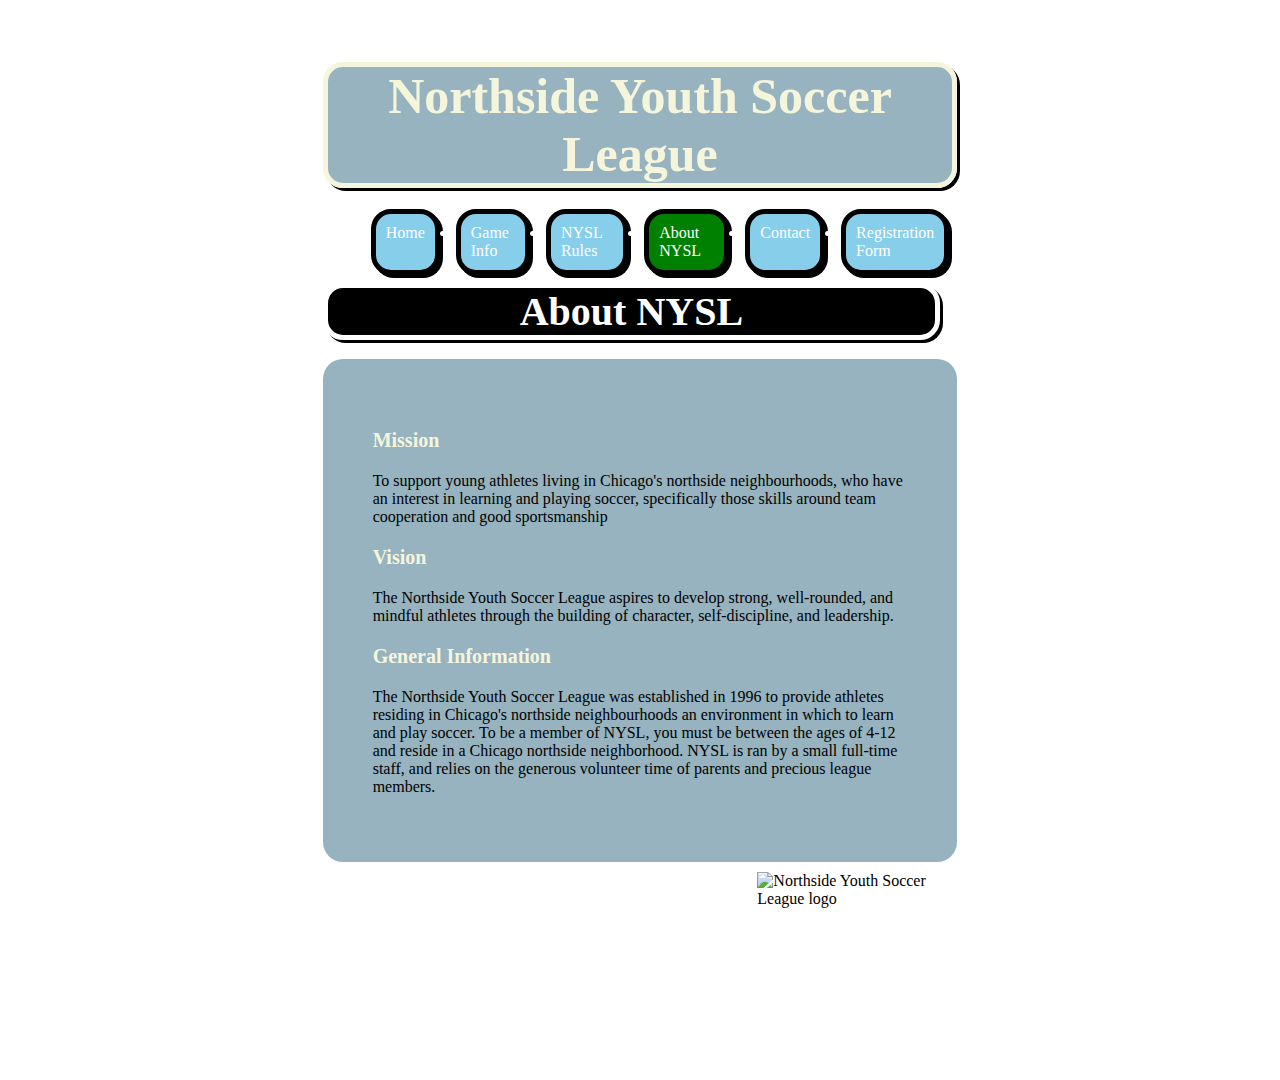
==== about.html @ 7acdbcfd "nysl website" ====
<!DOCTYPE html>
<html lang="en">
<head>
<meta charset="utf-8">
<link rel="stylesheet" href="stylesheets/nysl_3.css">  
    
<title>About NYSL</title>
</head>

<body>
     <div class="grid">
        <div class="banner">
            <h1 class="northside">Northside Youth Soccer League</h1>

         </div>
        
         <div class="popmenu">
            <ul class="menu">
                <li><a href="index.html">Home</a></li>
                <li><a href="gameinfo.html">Game Info</a></li>
                <li><a href="nyslrules.html">NYSL Rules</a></li>
                <li id="active"><a href="about.html">About NYSL</a></li>
                <li><a href="contactnysl.html">Contact</a></li>
                <li><a href="registration.html">Registration Form</a></li>
            </ul>
         </div>
        
        <div class="pagename">
            <h2 class="about">About NYSL</h2>
         </div>
         
         
        <div class="pagecontent">
            <div class="box">
                <p class="thick">Mission</p>
                <p class="aboutt">To support young athletes living in Chicago's northside neighbourhoods, who have an interest in learning and playing soccer, specifically those skills around team cooperation and good sportsmanship</p>
                <p class="thick">Vision</p>
                <p class="aboutt">The Northside Youth Soccer League aspires to develop strong, well-rounded, and mindful athletes through the building of character, self-discipline, and leadership.</p>
                <p class="thick">General Information</p>
                <p class="aboutt">The Northside Youth Soccer League was established in 1996 to provide athletes residing in Chicago's northside neighbourhoods an environment in which to learn and play soccer. To be a member of NYSL, you must be between the ages of 4-12 and reside in a Chicago northside neighborhood. NYSL is ran by a small full-time staff, and relies on the generous volunteer time of parents and precious league members.</p>
            </div>
        </div>
       
         <img class="logo" src="https://s3.amazonaws.com/gbstool/emails/2027/nysl_logo.png?AWSAccessKeyId=AKIAJBIZLMJQ2O6DKIAA&Expires=1537261200&Signature=92%2F66egVf8d6T%2BWC%2Blbe5M0LVy4%3D" alt="Northside Youth Soccer League logo">
      
    </div>  
</body>
</html>
---- stylesheets/nysl_3.css ----
/*website layout */

.grid {
    display: grid;
    grid-template-columns: 1fr 1fr 1fr 1fr;
}

.northside {
    position: relative;
    top: 20px;
    text-align: center;
    color: beige; 
    background-color: skyblue;
    font-size: 50px;
    font-family: Palatino;
    background-color: #759babc2;
    border-radius: 20px;
    border: 5px solid;
    box-shadow: 3px 3px black ;
} 

.banner {
    grid-column: 2/4;
}

.celebrating {
    border-radius: 20px;
    width: 1424px;
    height: 300px;
    z-index: -1;
}

.logo {
    width: 200px;
    height: 200px;
    align-self: center;
    grid-column: 3;
    margin-top: 10px;
    margin-left: 120px;
}

.popmenu {
    grid-column: 2/4;
}

.menu {
    display: flex;
    grid-column: 2/4;
    margin: 0;
}

.menu li {
    color: white;
    margin: 8px;
    padding: 10px;
    background-color: skyblue;
    border: 5px solid;
    font-family: Palatino; 
    box-shadow: 3px 3px black ;
    border-color: black;
    border-radius: 20px;
}

#active {
    background-color: green;
}

.menu a { 
    color: white;
    text-decoration: none;
}

.pagename {
    grid-column: 2/5;
    width: 80%;
    margin-bottom: 2%;
}

.hug {
    width: 280px;
    height: 200px;
    border-radius: 20px;
    margin:auto;
    grid-column: 1/2;
}

.contact {
    margin: 0;
    align-items: center;
    width: 80%;
    padding: 0, 5px;
    color: white;
    font-family: Palatino; 
    border: 5px solid;
    border-radius: 20px;
    box-shadow: 3px 3px black ;
    background-color: black;
    grid-column: 2/4; 
}

.pagecontent {
    grid-column: 2/4;
    background-color: #759babc2;
    border-radius: 20px;
    padding: 50px;
}

/*index*/

/*
.girls {
    border-radius: 20px;
    width: 1424px;
    height: 300px;
    z-index: -1;
}
*/

.play {
    width: 280px;
    height: 200px;
    border-radius: 20px;
    margin-left: 5%;
    grid-column: 1/2;
}

.upcoming {
    margin: 0;
    align-items: center;
    width: 80%;
    padding: 0, 5px;
    color: white;
    font-family: Palatino; 
    border: 5px solid;
    border-radius: 20px;
    box-shadow: 3px 3px black ;
    background-color: black;
    grid-column: 2/4; 
}

.date {
    font-style: italic; 
    font-weight: bold;
    font-family: Palatino;
    color: beige;
}

.infz {
    color: beige;
    font-family: Palatino;
}

/*game info*/

.kidball {
    width: 280px;
    height: 200px;
    border-radius: 20px;
    margin-left: 5%;
    grid-column: 1/2;
}

.tithea {
    text-align: left;
}

.mini {
    font-weight: bold;
    font-size: 20px;
    font-family: Palatino;
}

.fifa {
    font-style: italic; 
    font-weight: bold;
    font-family: Palatino;
}

.gamerul {
    text-align: center;
    left: 200px;
    font-family: Palatino;
    color: beige;

}

.grulz {
    color: beige; 
    text-align: left;
    font-family: Palatino; 
    color: black;
}

.rulz {
    color: beige;
    text-align: center;
    right: 300px;
    font-weight: bold;
    font-family: Palatino;
    font-size: 40px;
}

.referee {
    width: 280px;
    height: 200px;
    border-radius: 20px;
    margin-left: 5%;
    grid-column: 1/2;
}

/*about page*/

.boys {
    border-radius: 20px;
    width: 1424px;
    height: 300px;
    z-index: -1;
}

.about {
    margin: 0;
    align-items: center;
    width: 80%;
    padding: 0, 5px;
    color: white;
    font-family: Palatino; 
    border: 5px solid;
    border-radius: 20px;
    box-shadow: 3px 3px black ;
    background-color: black;
    grid-column: 2/4; 
}

.aboutt {
    font-family: Palatino;
}

.boom {
    width: 280px;
    height: 200px;
    border-radius: 20px;
    margin-left: 5%;
    grid-column: 1/2;
}

/*registration*/

.registration {
    margin: 0;
    align-items: center;
    width: 80%;
    padding: 0, 5px;
    color: white;
    font-family: Palatino; 
    border: 5px solid;
    border-radius: 20px;
    box-shadow: 3px 3px black ;
    background-color: black;
    grid-column: 2/4; 
}

.thick {
    font-weight: bold;
    font-size: 20px;
    font-family: Palatino;
    color: beige;
}

.square {
    list-style: square;
}

.marginal li {
    margin-bottom: 10px;
}

h2 {
    position: relative;
    text-align: center;
    font-family: Palatino;
    font-size: 40px;  
}

.curneg {
    font-style: oblique;
    font-weight: bold;
    color: beige;
    font-family: Palatino;
}

.negr {
    font-style: oblique;
    color: beige;
    font-family: Palatino;
}

.negrita {
    font-weight: bold;
    font-family: Palatino;
}

table td, table th{
  width: 200px;  
}

.what td, .what th {
    width: 400px;
}
.square {
    list-style-type: square;
}

.circle {
    list-style-type: circle;
}

.names, .street, .cityzip, .birthgender, .phoneemail, .schools {
    display: flex;
    width: 100%;
}

.names div, .names input {
    width: 50%;
}

.address div, .address input {
    width: 75%;
}

.cityzip input, .cityzip div {
    width: 56%;
}

.birthdate input, .birthdate div {
    width: 50%
}

.gender input, .gender div {
    width: 50%;
}

.parentguardian div, .parentguardian input {
    width: 75%;
}

.firstclosest, .secondclosest {
    display: flex;
    flex-direction: column;
    width: 60%;
}

.moveit {
    margin-left: 6%;
}

.moveit1 {
    margin-left: 20%;
}

.size1 {
    margin-left: 8%;
}

.size3 {
    margin-left: 8%;
}

.firstclosest p, .secondclosest p {
    margin: 0%;
}

.clothes1 {
    display: flex;
    flex-direction: row;
    align-content: space-around; 
}

.shirts {
    width: 50%; 
}

.shorts {
    width: 60%;
}

.uniform {
    margin-top: 20px;
    
}

.sign {
    display: flex;
    width: 100%;
    
}

.sign div, .sign input {
    width: 80%
}


.allmaps div {
    display: flex;
    width: 98%;
    flex-direction: column;
    justify-content: left;
    margin-bottom: 10px;
    border: 5px solid;
    border-radius: 10px;
    box-shadow: 3px 3px black 
}

.maptext {
    font-family: Palatino;
    text-align: center;
}

.gamelocation {
    text-align: left;
    font-size: 20px;
    font-family: Palatino;
    font-weight: bold;
    color: beige;
}

.pagecontent {
    font-family: Palatino;
}

.submitb {
    display: flex;
    width: 50%; 
    align-items: flex-end;
    margin-left: 0px;
}
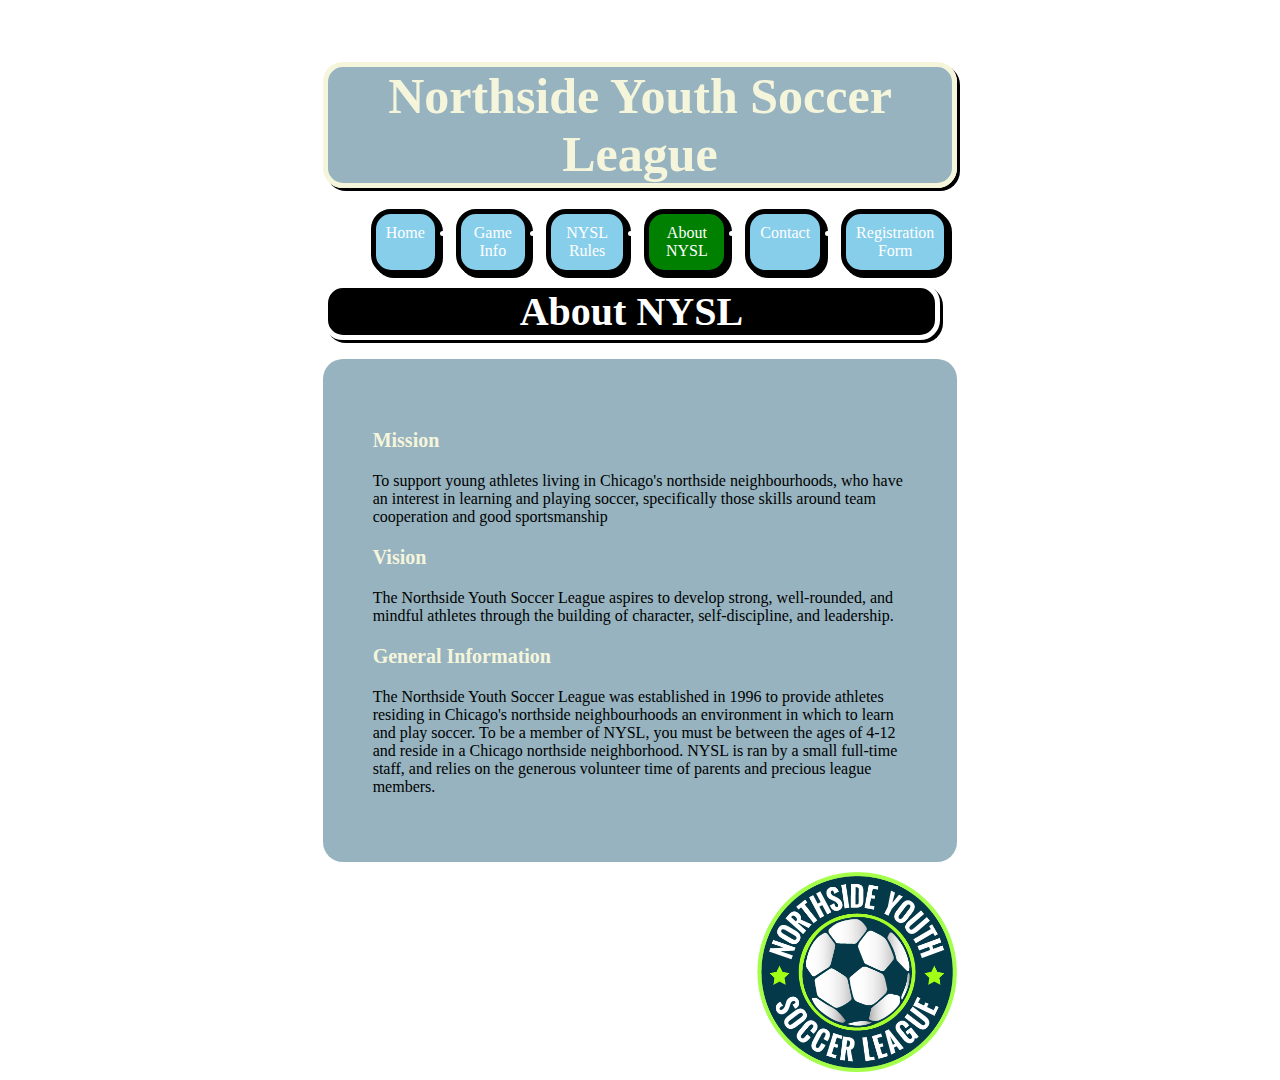
==== commit 942c0c53: "logo updated" ====
--- a/about.html
+++ b/about.html
@@ -41,7 +41,7 @@
             </div>
         </div>
        
-         <img class="logo" src="https://s3.amazonaws.com/gbstool/emails/2027/nysl_logo.png?AWSAccessKeyId=AKIAJBIZLMJQ2O6DKIAA&Expires=1537261200&Signature=92%2F66egVf8d6T%2BWC%2Blbe5M0LVy4%3D" alt="Northside Youth Soccer League logo">
+         <img class="logo" src="nysl_logo.png" alt="Northside Youth Soccer League logo">
       
     </div>  
 </body>
--- a/stylesheets/nysl_3.css
+++ b/stylesheets/nysl_3.css
@@ -47,6 +47,7 @@
     display: flex;
     grid-column: 2/4;
     margin: 0;
+    text-align: center;
 }
 
 .menu li {
@@ -317,30 +318,38 @@
 .names, .street, .cityzip, .birthgender, .phoneemail, .schools {
     display: flex;
     width: 100%;
+    align-items: center;
+    margin-top: 2%;
+}
+
+.gender {
+    margin-left: 2%;
 }
 
 .names div, .names input {
-    width: 50%;
+    width: 80%;
+}
+
+.phoneemail div, .phoneemail input {
+    width: 90%;
 }
 
 .address div, .address input {
     width: 75%;
+    margin-top: 2%;
 }
 
 .cityzip input, .cityzip div {
     width: 56%;
 }
 
-.birthdate input, .birthdate div {
-    width: 50%
-}
-
-.gender input, .gender div {
-    width: 50%;
+.grade {
+    margin-top: 2%;
 }
 
 .parentguardian div, .parentguardian input {
     width: 75%;
+    margin-top: 2%;
 }
 
 .firstclosest, .secondclosest {
